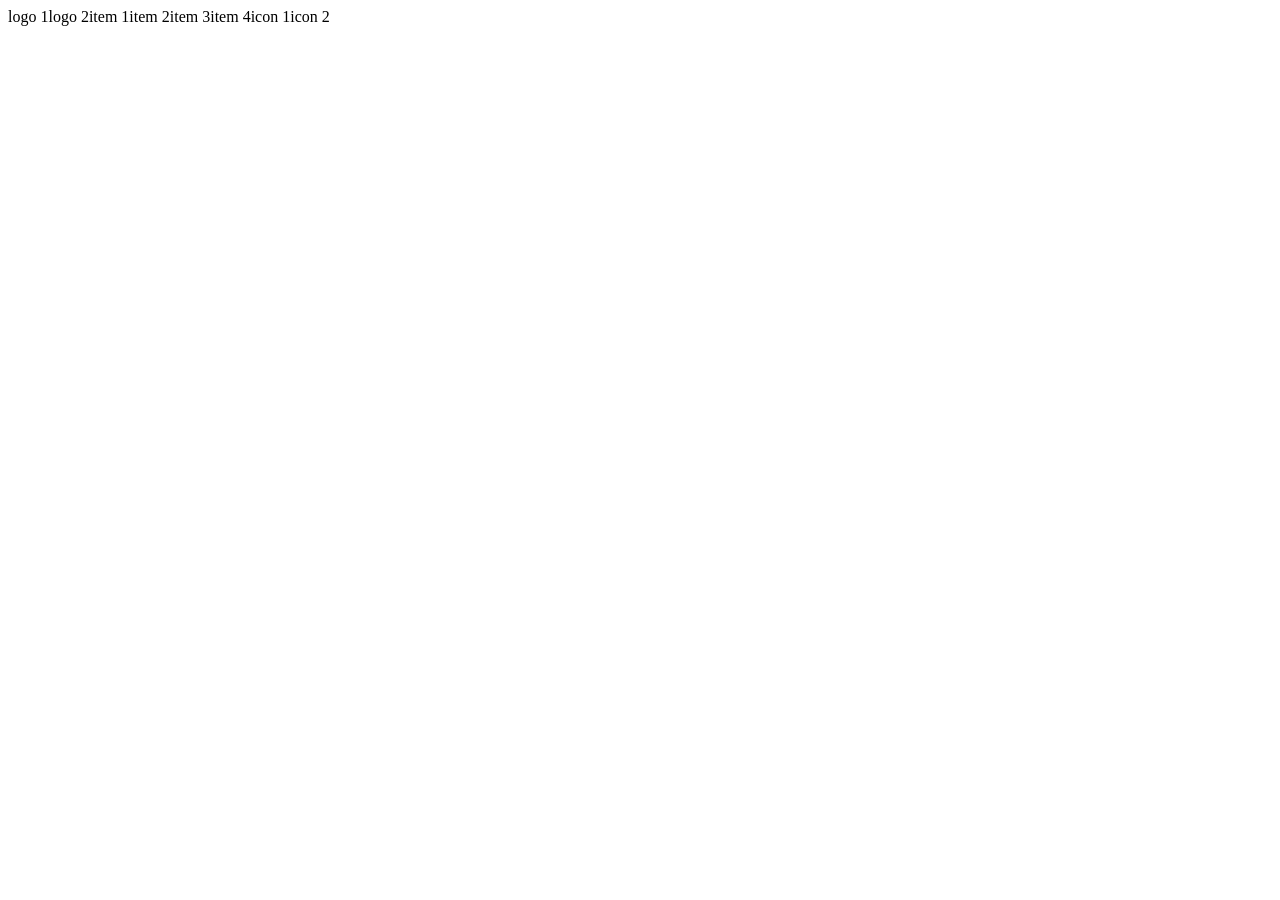
==== test.html @ 32b81624 "Тестовая всячина" ====
<!DOCTYPE html>
<html lang="en">
<head>
    <meta charset="UTF-8">
    <meta name="viewport" content="width=device-width, initial-scale=1.0">
    <title>Document</title>
    <link rel="stylesheet" href="src/assets/styles/test.css">
</head>
<body>
    <div class="container1">
        <div class="container1">
            <div>logo 1</div>
            <div>logo 2</div>
        </div>
        <div class="container1">
            <div>item 1</div>
            <div>item 2</div>
            <div>item 3</div>
            <div>item 4</div>
        </div>
        <div class="container1">
            <div>icon 1</div>
            <div>icon 2</div>
        </div>
    </div>
</body>
</html>
---- src/assets/styles/test.css ----
.container1 {
    display: flex
}

.container1 {
    display: flex
}

.container2 {
    display: inline-flex
}

.container3{
    display: block
}
.container4 {
    display:  inline;
}
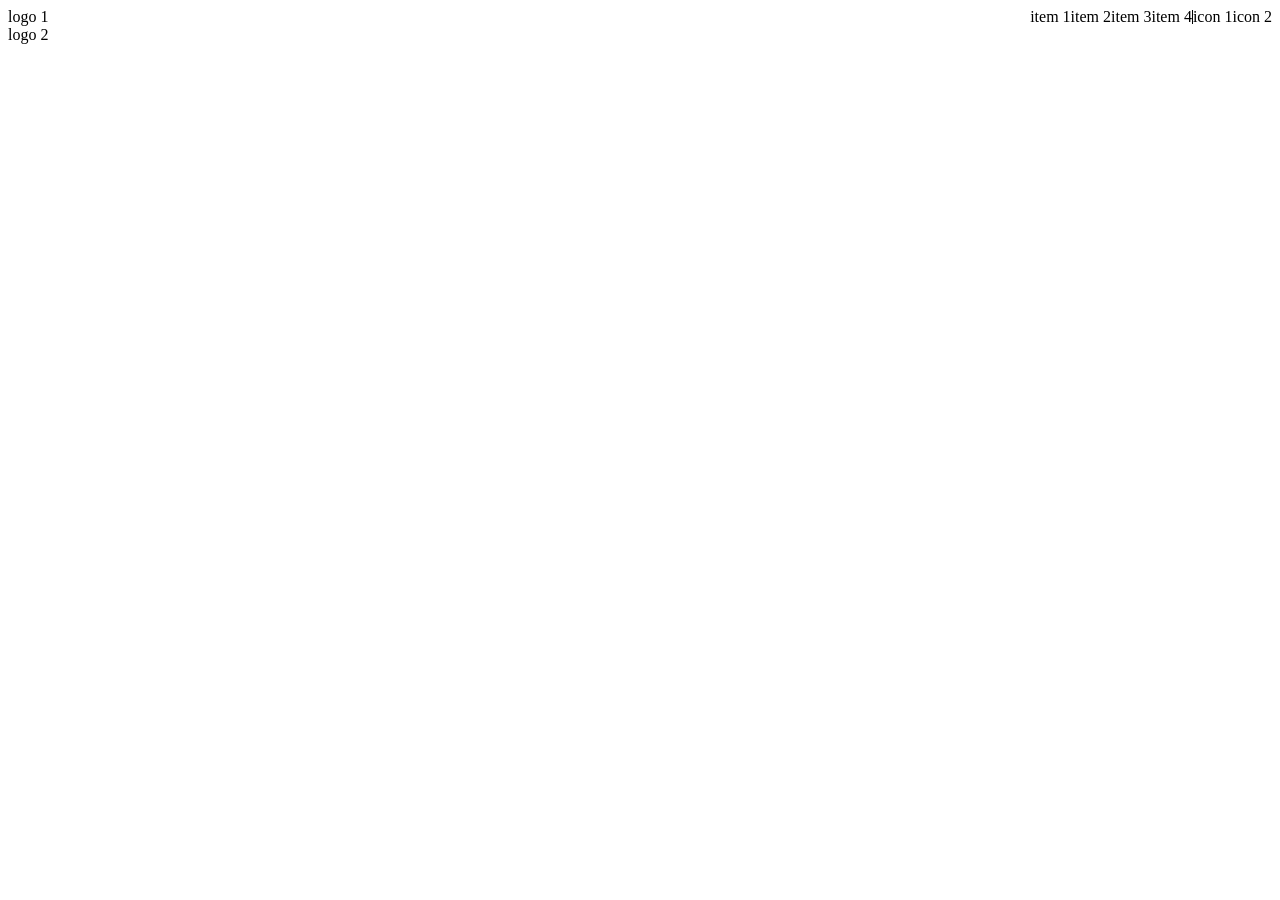
==== commit 38bd9c3e: "разбор" ====
--- a/test.html
+++ b/test.html
@@ -8,19 +8,28 @@
 </head>
 <body>
     <div class="container1">
-        <div class="container1">
+        <div class="container1-column">
             <div>logo 1</div>
             <div>logo 2</div>
         </div>
-        <div class="container1">
-            <div>item 1</div>
-            <div>item 2</div>
-            <div>item 3</div>
-            <div>item 4</div>
-        </div>
-        <div class="container1">
-            <div>icon 1</div>
-            <div>icon 2</div>
+        <div>
+            <div class="container2">
+            <div class="container1">
+                <div>item 1</div>
+                <div>item 2</div>
+                <div>item 3</div>
+                <div>item 4</div>
+            </div>
+            <div class="container3-spacer">
+                <div class="container3-space-elm"></div>
+                <div class="container3"></div>
+                <div class="container3-space-elm"></div>
+            </div>
+            <div class="container1">
+                <div>icon 1</div>
+                <div>icon 2</div>
+            </div>
+            </div>
         </div>
     </div>
 </body>
--- a/src/assets/styles/test.css
+++ b/src/assets/styles/test.css
@@ -1,17 +1,29 @@
 .container1 {
-    display: flex
+    display: flex;
+    justify-content: space-between;   
 }
 
-.container1 {
-    display: flex
+.container1-column {
+    display: flex;
+    flex-direction: column;
 }
 
 .container2 {
-    display: inline-flex
+    display: inline-flex;
 }
 
+.container3-spacer{
+    display: flex;
+    flex-direction: column;
+}
+.container3-space-elm{
+    flex-grow: 1;
+}
 .container3{
-    display: block
+    display: block;
+    background-color: black;
+    width: 1px;
+    flex-grow: 8;
 }
 .container4 {
     display:  inline;
